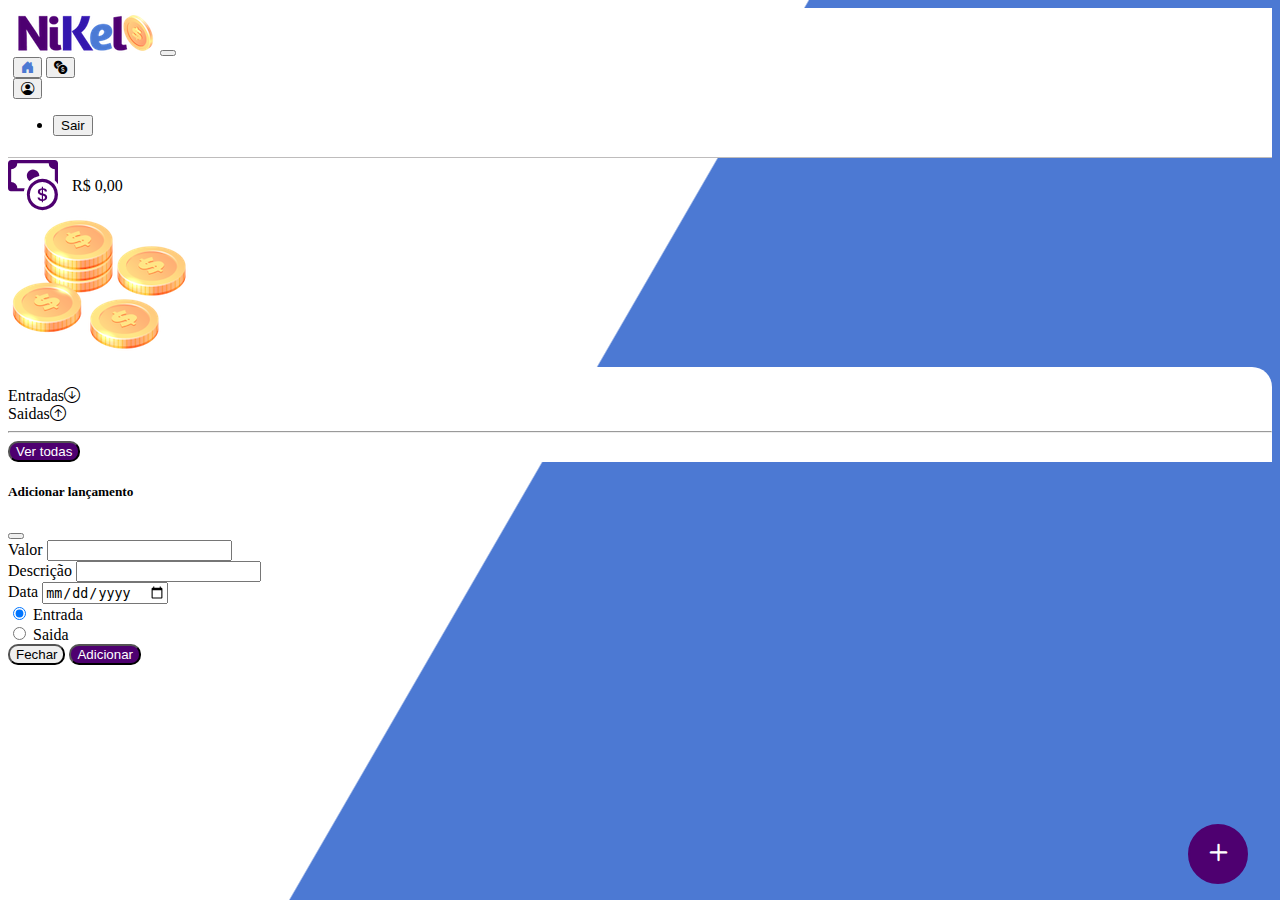
==== public/home.html @ f0670f34 "nikel - rafael" ====
<!DOCTYPE html>
<html lang="pt">
<head>
    <meta charset="UTF-8">
    <meta name="viewport" content="width=device-width, initial-scale=1.0">
    <title>Nikel - Home</title>
    <link href="https://cdn.jsdelivr.net/npm/bootstrap@5.3.1/dist/css/bootstrap.min.css" rel="stylesheet" integrity="sha384-4bw+/aepP/YC94hEpVNVgiZdgIC5+VKNBQNGCHeKRQN+PtmoHDEXuppvnDJzQIu9" crossorigin="anonymous">
    <link rel="stylesheet" href="https://cdn.jsdelivr.net/npm/bootstrap-icons@1.10.5/font/bootstrap-icons.css">
    <link rel="stylesheet" href="./css/styles.css">
    
</head>
<body id="app">
    <header>
        <nav class="navbar navbar-expand navbar-light bg-white">
            <div class="container-fluid">
              <a class="navbar-brand" href="#">
                <img src="./images/nikel-small-logo.png" alt="nikel logo pequeno" class="img-fluid"></a>
              <button class="navbar-toggler" type="button" data-bs-toggle="collapse" data-bs-target="#navbarSupportedContent" aria-controls="navbarSupportedContent" aria-expanded="false" aria-label="Toggle navigation">
                <span class="navbar-toggler-icon"></span>
              </button>
              <div class="collapse navbar-collapse justify-content-end" id="navbarSupportedContent">
                <div class="d-flex menu">
                    <a href="home.html"><button class="btn" type="button"><i
                        class="bi bi-house-door-fill fs-4 corsecundaria"></i></button></i></a>
                    <a href="transactions.html"><button class="btn" type="button"><i
                        class="bi bi-currency-exchange fs-4"></i></button></i></a>
                    <div class="dropdown">
                        <button class="btn" type="button" id="dropdownMenuButton1" data-bs-toggle="dropdown" aria-expanded="false"><i class="bi bi-person-circle fs-4"></i></button>
                        <ul class="dropdown-menu logout" aria-labelledby="dropdownMenuButton1"> 
                            <li><button class="dropdown-item" id="button-logout">Sair</button></li>
                        </ul>
                    </div>
                </div>
              </div>
            </div>
        </nav>
    </header>
    <main>
        <div class="container-lg">
            <div class="row">
                <div class="col d-flex mt-4 justify-content-start align-items-center">
                    <i class="bi bi-cash-coin corprimaria detalhe"></i>
                    <span class="fs-2" id="total">R$ 0,00</span>
                </div>
                <div class="col d-flex mt-4 justify-content-end">
                    <div class="text-center">
                        <img src="./images/coins-small.png" alt="Moedas pequenas" srcset="">
                    </div>
                </div>
            </div>
            <div class="row">
                <div class="col-12 info shadow-lg">
                    <div class="container">
                        <div class="row">
                            <div class="col-6">
                                <span class="fs-4">Entradas<i class="bi bi-arrow-down-circle fs-2 align-middle"></i></span>
                            </div>
                            <div class="col-6">
                                <span class="fs-4">Saidas<i class="bi bi-arrow-up-circle fs-2 align-middle"></i></span>
                            </div>
                            <div class="col-12 my-2">
                                <hr>
                            </div>
                        </div>
                        <div class="row">
                            <div class="col-6">
                                <div class="container p-0" id="cashin-list">
                                    
                                </div>
                            </div>
                            <div class="col-6">
                                <div class="container p-0" id="cashout-list">
                                    
                                </div>
                            </div>
                            <div class="col-12 mb-4">
                                <button type="button" class="btn button-default" id="ver-todas"> Ver todas</button>
                            </div>
                        </div>
                    </div>
                </div>
            </div>
            <button class="btn float-button" data-bs-toggle="modal" data-bs-target="#TransactionModal"><i class="bi bi-plus"></i></button>
        </div>
        <!-- Modal -->
  <div class="modal fade" id="TransactionModal" tabindex="-1" aria-labelledby="exampleModalLabel" aria-hidden="true">
    <div class="modal-dialog">
      <div class="modal-content">
        <div class="modal-header">
          <h5 class="modal-title" id="exampleModalLabel">Adicionar lançamento</h5>
          <button type="button" class="btn-close" data-bs-dismiss="modal" aria-label="Close"></button>
        </div>
        <form id="Transactionform">
        <div class="modal-body">
                <div class="mb-3">
                  <label for="Valueinput" class="form-label">Valor</label>
                  <input type="number" step="any" class="form-control" id="Valueinput" aria-describedby="emailHelp" required>
                </div>
                <div class="mb-3">
                  <label for="Descriptioninput" class="form-label">Descrição</label>
                  <input type="text" class="form-control" id="Descriptioninput" required>
                </div>
                <div class="mb-3">
                    <label for="Dateinput" class="form-label">Data</label>
                    <input type="date" class="form-control" id="Dateinput" required>
                  </div>
                  <div class="mb-3">
                    <div class="form-check form-check-inline">
                        <input class="form-check-input" type="radio" name="Typeinput" id="inlineRadio1" value="1" checked>
                        <label class="form-check-label" for="inlineRadio1">Entrada</label>
                      </div>
                      <div class="form-check form-check-inline">
                        <input class="form-check-input" type="radio" name="Typeinput" id="inlineRadio2" value="2">
                        <label class="form-check-label" for="inlineRadio2">Saida</label>
                      </div>
                  </div>
        </div>
        <div class="modal-footer">
          <button type="button" class="btn btn-secondary button-cancel" data-bs-dismiss="modal">Fechar</button>
          <button type="submit" class="btn button-default">Adicionar</button>
        </div>
        </form>
      </div>
    </div>
  </div>
    </main>
    <script src="https://cdn.jsdelivr.net/npm/bootstrap@5.1.3/dist/js/bootstrap.bundle.min.js" integrity="sha384-ka7Sk0Gln4gmtz2MlQnikT1wXgYsOg+OMhuP+IlRH9sENBO0LRn5q+8nbTov4+1p" crossorigin="anonymous"></script>
    <script src="./js/home.js"></script>
</body>
</html>
---- public/css/styles.css ----
#login{
    background: linear-gradient(120deg, #4c79d3 44.9%, #ffffff 45%) no-repeat fixed;

}
#app{
    background: linear-gradient(120deg, #ffffff 44.9%, #4c79d3 45%) no-repeat fixed;
}
header{
    border-bottom: 1px solid #bebcbc;
    padding: 5px;
    background-color: #ffffff;
}
.corprimaria{
    color: #4e0070;
}
.corsecundaria{
    color: #4c79d3;
}
.detalhe{
    font-size: 50px;
    margin-right: 10px;
    vertical-align: middle;
}
.texto-login {
    font-size: 18px;
    font-weight: 500 ;
    color: white;
}

.coins{
    position: absolute;
    bottom: 130px;
}
.button-login{
    border-radius: 10px;
    background-color: #4e0070;
    color: #ffffff;
    width: 50%;
    margin: 0 25%;
}
.button-default{
    background-color: #4e0070;
    border-radius: 10px;
    color: #ffffff;
}
.button-cancel{
    border-radius: 10px;

}
.float-button{
    border-radius: 100%;
    height: 60px;
    width: 60px;
    position: fixed;
    padding: 0 !important;
    bottom: 1rem;
    right: 2rem;
    font-size: 35px;
    border: 2px solid #4e0070;
    background-color: #4e0070;
    color: #ffffff;
}
.float-button:hover{
    border: 2px solid #4c79d3;
    background-color: #ffffff;
    color: #4c79d3;
}
.button-login:hover,.button-default:hover{
    background: #4c79d3;
    color: #ffffff;
}
.links{
    color: #4e0070;
    cursor: pointer;
}
.links:hover{
    color: #4c79d3;
}
.info{
    background-color: #ffffff;
    border-radius: 20px 20px 0px 0px;
    padding: 20px 0px 0px 0px;
}
.logout{
    min-width: 5rem !important;
}
.menu{
    margin-right: 20px;
}
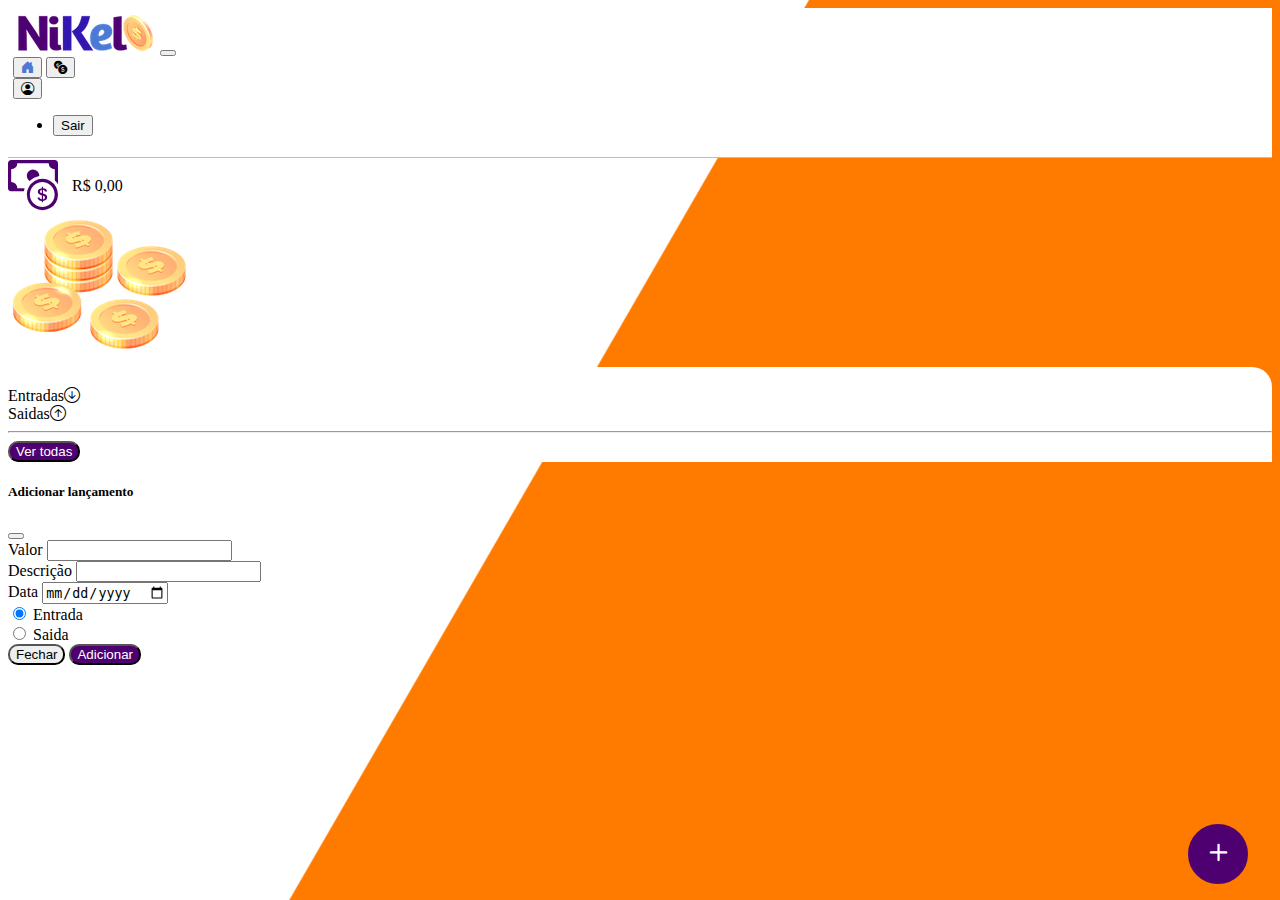
==== commit 43218423: "Add files via upload" ====
--- a/public/home.html
+++ b/public/home.html
@@ -1,130 +1,130 @@
-<!DOCTYPE html>
-<html lang="pt">
-<head>
-    <meta charset="UTF-8">
-    <meta name="viewport" content="width=device-width, initial-scale=1.0">
-    <title>Nikel - Home</title>
-    <link href="https://cdn.jsdelivr.net/npm/bootstrap@5.3.1/dist/css/bootstrap.min.css" rel="stylesheet" integrity="sha384-4bw+/aepP/YC94hEpVNVgiZdgIC5+VKNBQNGCHeKRQN+PtmoHDEXuppvnDJzQIu9" crossorigin="anonymous">
-    <link rel="stylesheet" href="https://cdn.jsdelivr.net/npm/bootstrap-icons@1.10.5/font/bootstrap-icons.css">
-    <link rel="stylesheet" href="./css/styles.css">
-    
-</head>
-<body id="app">
-    <header>
-        <nav class="navbar navbar-expand navbar-light bg-white">
-            <div class="container-fluid">
-              <a class="navbar-brand" href="#">
-                <img src="./images/nikel-small-logo.png" alt="nikel logo pequeno" class="img-fluid"></a>
-              <button class="navbar-toggler" type="button" data-bs-toggle="collapse" data-bs-target="#navbarSupportedContent" aria-controls="navbarSupportedContent" aria-expanded="false" aria-label="Toggle navigation">
-                <span class="navbar-toggler-icon"></span>
-              </button>
-              <div class="collapse navbar-collapse justify-content-end" id="navbarSupportedContent">
-                <div class="d-flex menu">
-                    <a href="home.html"><button class="btn" type="button"><i
-                        class="bi bi-house-door-fill fs-4 corsecundaria"></i></button></i></a>
-                    <a href="transactions.html"><button class="btn" type="button"><i
-                        class="bi bi-currency-exchange fs-4"></i></button></i></a>
-                    <div class="dropdown">
-                        <button class="btn" type="button" id="dropdownMenuButton1" data-bs-toggle="dropdown" aria-expanded="false"><i class="bi bi-person-circle fs-4"></i></button>
-                        <ul class="dropdown-menu logout" aria-labelledby="dropdownMenuButton1"> 
-                            <li><button class="dropdown-item" id="button-logout">Sair</button></li>
-                        </ul>
-                    </div>
-                </div>
-              </div>
-            </div>
-        </nav>
-    </header>
-    <main>
-        <div class="container-lg">
-            <div class="row">
-                <div class="col d-flex mt-4 justify-content-start align-items-center">
-                    <i class="bi bi-cash-coin corprimaria detalhe"></i>
-                    <span class="fs-2" id="total">R$ 0,00</span>
-                </div>
-                <div class="col d-flex mt-4 justify-content-end">
-                    <div class="text-center">
-                        <img src="./images/coins-small.png" alt="Moedas pequenas" srcset="">
-                    </div>
-                </div>
-            </div>
-            <div class="row">
-                <div class="col-12 info shadow-lg">
-                    <div class="container">
-                        <div class="row">
-                            <div class="col-6">
-                                <span class="fs-4">Entradas<i class="bi bi-arrow-down-circle fs-2 align-middle"></i></span>
-                            </div>
-                            <div class="col-6">
-                                <span class="fs-4">Saidas<i class="bi bi-arrow-up-circle fs-2 align-middle"></i></span>
-                            </div>
-                            <div class="col-12 my-2">
-                                <hr>
-                            </div>
-                        </div>
-                        <div class="row">
-                            <div class="col-6">
-                                <div class="container p-0" id="cashin-list">
-                                    
-                                </div>
-                            </div>
-                            <div class="col-6">
-                                <div class="container p-0" id="cashout-list">
-                                    
-                                </div>
-                            </div>
-                            <div class="col-12 mb-4">
-                                <button type="button" class="btn button-default" id="ver-todas"> Ver todas</button>
-                            </div>
-                        </div>
-                    </div>
-                </div>
-            </div>
-            <button class="btn float-button" data-bs-toggle="modal" data-bs-target="#TransactionModal"><i class="bi bi-plus"></i></button>
-        </div>
-        <!-- Modal -->
-  <div class="modal fade" id="TransactionModal" tabindex="-1" aria-labelledby="exampleModalLabel" aria-hidden="true">
-    <div class="modal-dialog">
-      <div class="modal-content">
-        <div class="modal-header">
-          <h5 class="modal-title" id="exampleModalLabel">Adicionar lançamento</h5>
-          <button type="button" class="btn-close" data-bs-dismiss="modal" aria-label="Close"></button>
-        </div>
-        <form id="Transactionform">
-        <div class="modal-body">
-                <div class="mb-3">
-                  <label for="Valueinput" class="form-label">Valor</label>
-                  <input type="number" step="any" class="form-control" id="Valueinput" aria-describedby="emailHelp" required>
-                </div>
-                <div class="mb-3">
-                  <label for="Descriptioninput" class="form-label">Descrição</label>
-                  <input type="text" class="form-control" id="Descriptioninput" required>
-                </div>
-                <div class="mb-3">
-                    <label for="Dateinput" class="form-label">Data</label>
-                    <input type="date" class="form-control" id="Dateinput" required>
-                  </div>
-                  <div class="mb-3">
-                    <div class="form-check form-check-inline">
-                        <input class="form-check-input" type="radio" name="Typeinput" id="inlineRadio1" value="1" checked>
-                        <label class="form-check-label" for="inlineRadio1">Entrada</label>
-                      </div>
-                      <div class="form-check form-check-inline">
-                        <input class="form-check-input" type="radio" name="Typeinput" id="inlineRadio2" value="2">
-                        <label class="form-check-label" for="inlineRadio2">Saida</label>
-                      </div>
-                  </div>
-        </div>
-        <div class="modal-footer">
-          <button type="button" class="btn btn-secondary button-cancel" data-bs-dismiss="modal">Fechar</button>
-          <button type="submit" class="btn button-default">Adicionar</button>
-        </div>
-        </form>
-      </div>
-    </div>
-  </div>
-    </main>
-    <script src="https://cdn.jsdelivr.net/npm/bootstrap@5.1.3/dist/js/bootstrap.bundle.min.js" integrity="sha384-ka7Sk0Gln4gmtz2MlQnikT1wXgYsOg+OMhuP+IlRH9sENBO0LRn5q+8nbTov4+1p" crossorigin="anonymous"></script>
-    <script src="./js/home.js"></script>
-</body>
+<!DOCTYPE html>
+<html lang="pt">
+<head>
+    <meta charset="UTF-8">
+    <meta name="viewport" content="width=device-width, initial-scale=1.0">
+    <title>Nikel - Home</title>
+    <link href="https://cdn.jsdelivr.net/npm/bootstrap@5.3.1/dist/css/bootstrap.min.css" rel="stylesheet" integrity="sha384-4bw+/aepP/YC94hEpVNVgiZdgIC5+VKNBQNGCHeKRQN+PtmoHDEXuppvnDJzQIu9" crossorigin="anonymous">
+    <link rel="stylesheet" href="https://cdn.jsdelivr.net/npm/bootstrap-icons@1.10.5/font/bootstrap-icons.css">
+    <link rel="stylesheet" href="./css/styles.css">
+    
+</head>
+<body id="app">
+    <header>
+        <nav class="navbar navbar-expand navbar-light bg-white">
+            <div class="container-fluid">
+              <a class="navbar-brand" href="#">
+                <img src="./images/nikel-small-logo.png" alt="nikel logo pequeno" class="img-fluid"></a>
+              <button class="navbar-toggler" type="button" data-bs-toggle="collapse" data-bs-target="#navbarSupportedContent" aria-controls="navbarSupportedContent" aria-expanded="false" aria-label="Toggle navigation">
+                <span class="navbar-toggler-icon"></span>
+              </button>
+              <div class="collapse navbar-collapse justify-content-end" id="navbarSupportedContent">
+                <div class="d-flex menu">
+                    <a href="home.html"><button class="btn" type="button"><i
+                        class="bi bi-house-door-fill fs-4 corsecundaria"></i></button></i></a>
+                    <a href="transactions.html"><button class="btn" type="button"><i
+                        class="bi bi-currency-exchange fs-4"></i></button></i></a>
+                    <div class="dropdown">
+                        <button class="btn" type="button" id="dropdownMenuButton1" data-bs-toggle="dropdown" aria-expanded="false"><i class="bi bi-person-circle fs-4"></i></button>
+                        <ul class="dropdown-menu logout" aria-labelledby="dropdownMenuButton1"> 
+                            <li><button class="dropdown-item" id="button-logout">Sair</button></li>
+                        </ul>
+                    </div>
+                </div>
+              </div>
+            </div>
+        </nav>
+    </header>
+    <main>
+        <div class="container-lg">
+            <div class="row">
+                <div class="col d-flex mt-4 justify-content-start align-items-center">
+                    <i class="bi bi-cash-coin corprimaria detalhe"></i>
+                    <span class="fs-2" id="total">R$ 0,00</span>
+                </div>
+                <div class="col d-flex mt-4 justify-content-end">
+                    <div class="text-center">
+                        <img src="./images/coins-small.png" alt="Moedas pequenas" srcset="">
+                    </div>
+                </div>
+            </div>
+            <div class="row">
+                <div class="col-12 info shadow-lg">
+                    <div class="container">
+                        <div class="row">
+                            <div class="col-6">
+                                <span class="fs-4">Entradas<i class="bi bi-arrow-down-circle fs-2 align-middle"></i></span>
+                            </div>
+                            <div class="col-6">
+                                <span class="fs-4">Saidas<i class="bi bi-arrow-up-circle fs-2 align-middle"></i></span>
+                            </div>
+                            <div class="col-12 my-2">
+                                <hr>
+                            </div>
+                        </div>
+                        <div class="row">
+                            <div class="col-6">
+                                <div class="container p-0" id="cashin-list">
+                                    
+                                </div>
+                            </div>
+                            <div class="col-6">
+                                <div class="container p-0" id="cashout-list">
+                                    
+                                </div>
+                            </div>
+                            <div class="col-12 mb-4">
+                                <button type="button" class="btn button-default" id="ver-todas"> Ver todas</button>
+                            </div>
+                        </div>
+                    </div>
+                </div>
+            </div>
+            <button class="btn float-button" data-bs-toggle="modal" data-bs-target="#TransactionModal"><i class="bi bi-plus"></i></button>
+        </div>
+        <!-- Modal -->
+  <div class="modal fade" id="TransactionModal" tabindex="-1" aria-labelledby="exampleModalLabel" aria-hidden="true">
+    <div class="modal-dialog">
+      <div class="modal-content">
+        <div class="modal-header">
+          <h5 class="modal-title" id="exampleModalLabel">Adicionar lançamento</h5>
+          <button type="button" class="btn-close" data-bs-dismiss="modal" aria-label="Close"></button>
+        </div>
+        <form id="Transactionform">
+        <div class="modal-body">
+                <div class="mb-3">
+                  <label for="Valueinput" class="form-label">Valor</label>
+                  <input type="number" step="any" class="form-control" id="Valueinput" aria-describedby="emailHelp" required>
+                </div>
+                <div class="mb-3">
+                  <label for="Descriptioninput" class="form-label">Descrição</label>
+                  <input type="text" class="form-control" id="Descriptioninput" required>
+                </div>
+                <div class="mb-3">
+                    <label for="Dateinput" class="form-label">Data</label>
+                    <input type="date" class="form-control" id="Dateinput" required>
+                  </div>
+                  <div class="mb-3">
+                    <div class="form-check form-check-inline">
+                        <input class="form-check-input" type="radio" name="Typeinput" id="inlineRadio1" value="1" checked>
+                        <label class="form-check-label" for="inlineRadio1">Entrada</label>
+                      </div>
+                      <div class="form-check form-check-inline">
+                        <input class="form-check-input" type="radio" name="Typeinput" id="inlineRadio2" value="2">
+                        <label class="form-check-label" for="inlineRadio2">Saida</label>
+                      </div>
+                  </div>
+        </div>
+        <div class="modal-footer">
+          <button type="button" class="btn btn-secondary button-cancel" data-bs-dismiss="modal">Fechar</button>
+          <button type="submit" class="btn button-default">Adicionar</button>
+        </div>
+        </form>
+      </div>
+    </div>
+  </div>
+    </main>
+    <script src="https://cdn.jsdelivr.net/npm/bootstrap@5.1.3/dist/js/bootstrap.bundle.min.js" integrity="sha384-ka7Sk0Gln4gmtz2MlQnikT1wXgYsOg+OMhuP+IlRH9sENBO0LRn5q+8nbTov4+1p" crossorigin="anonymous"></script>
+    <script src="./js/home.js"></script>
+</body>
 </html>--- a/public/css/styles.css
+++ b/public/css/styles.css
@@ -1,89 +1,89 @@
-#login{
-    background: linear-gradient(120deg, #4c79d3 44.9%, #ffffff 45%) no-repeat fixed;
-
-}
-#app{
-    background: linear-gradient(120deg, #ffffff 44.9%, #4c79d3 45%) no-repeat fixed;
-}
-header{
-    border-bottom: 1px solid #bebcbc;
-    padding: 5px;
-    background-color: #ffffff;
-}
-.corprimaria{
-    color: #4e0070;
-}
-.corsecundaria{
-    color: #4c79d3;
-}
-.detalhe{
-    font-size: 50px;
-    margin-right: 10px;
-    vertical-align: middle;
-}
-.texto-login {
-    font-size: 18px;
-    font-weight: 500 ;
-    color: white;
-}
-
-.coins{
-    position: absolute;
-    bottom: 130px;
-}
-.button-login{
-    border-radius: 10px;
-    background-color: #4e0070;
-    color: #ffffff;
-    width: 50%;
-    margin: 0 25%;
-}
-.button-default{
-    background-color: #4e0070;
-    border-radius: 10px;
-    color: #ffffff;
-}
-.button-cancel{
-    border-radius: 10px;
-
-}
-.float-button{
-    border-radius: 100%;
-    height: 60px;
-    width: 60px;
-    position: fixed;
-    padding: 0 !important;
-    bottom: 1rem;
-    right: 2rem;
-    font-size: 35px;
-    border: 2px solid #4e0070;
-    background-color: #4e0070;
-    color: #ffffff;
-}
-.float-button:hover{
-    border: 2px solid #4c79d3;
-    background-color: #ffffff;
-    color: #4c79d3;
-}
-.button-login:hover,.button-default:hover{
-    background: #4c79d3;
-    color: #ffffff;
-}
-.links{
-    color: #4e0070;
-    cursor: pointer;
-}
-.links:hover{
-    color: #4c79d3;
-}
-.info{
-    background-color: #ffffff;
-    border-radius: 20px 20px 0px 0px;
-    padding: 20px 0px 0px 0px;
-}
-.logout{
-    min-width: 5rem !important;
-}
-.menu{
-    margin-right: 20px;
+#login{
+    background: linear-gradient(120deg, #ff7b00 44.9%, #ffffff 45%) no-repeat fixed;
+
+}
+#app{
+    background: linear-gradient(120deg, #ffffff 44.9%, #ff7b00 45%) no-repeat fixed;
+}
+header{
+    border-bottom: 1px solid #bebcbc;
+    padding: 5px;
+    background-color: #ffffff;
+}
+.corprimaria{
+    color: #4e0070;
+}
+.corsecundaria{
+    color: #4c79d3;
+}
+.detalhe{
+    font-size: 50px;
+    margin-right: 10px;
+    vertical-align: middle;
+}
+.texto-login {
+    font-size: 18px;
+    font-weight: 500 ;
+    color: white;
+}
+
+.coins{
+    position: absolute;
+    bottom: 130px;
+}
+.button-login{
+    border-radius: 10px;
+    background-color: #4e0070;
+    color: #ffffff;
+    width: 50%;
+    margin: 0 25%;
+}
+.button-default{
+    background-color: #4e0070;
+    border-radius: 10px;
+    color: #ffffff;
+}
+.button-cancel{
+    border-radius: 10px;
+
+}
+.float-button{
+    border-radius: 100%;
+    height: 60px;
+    width: 60px;
+    position: fixed;
+    padding: 0 !important;
+    bottom: 1rem;
+    right: 2rem;
+    font-size: 35px;
+    border: 2px solid #4e0070;
+    background-color: #4e0070;
+    color: #ffffff;
+}
+.float-button:hover{
+    border: 2px solid #4c79d3;
+    background-color: #ffffff;
+    color: #4c79d3;
+}
+.button-login:hover,.button-default:hover{
+    background: #4c79d3;
+    color: #ffffff;
+}
+.links{
+    color: #4e0070;
+    cursor: pointer;
+}
+.links:hover{
+    color: #4c79d3;
+}
+.info{
+    background-color: #ffffff;
+    border-radius: 20px 20px 0px 0px;
+    padding: 20px 0px 0px 0px;
+}
+.logout{
+    min-width: 5rem !important;
+}
+.menu{
+    margin-right: 20px;
 }